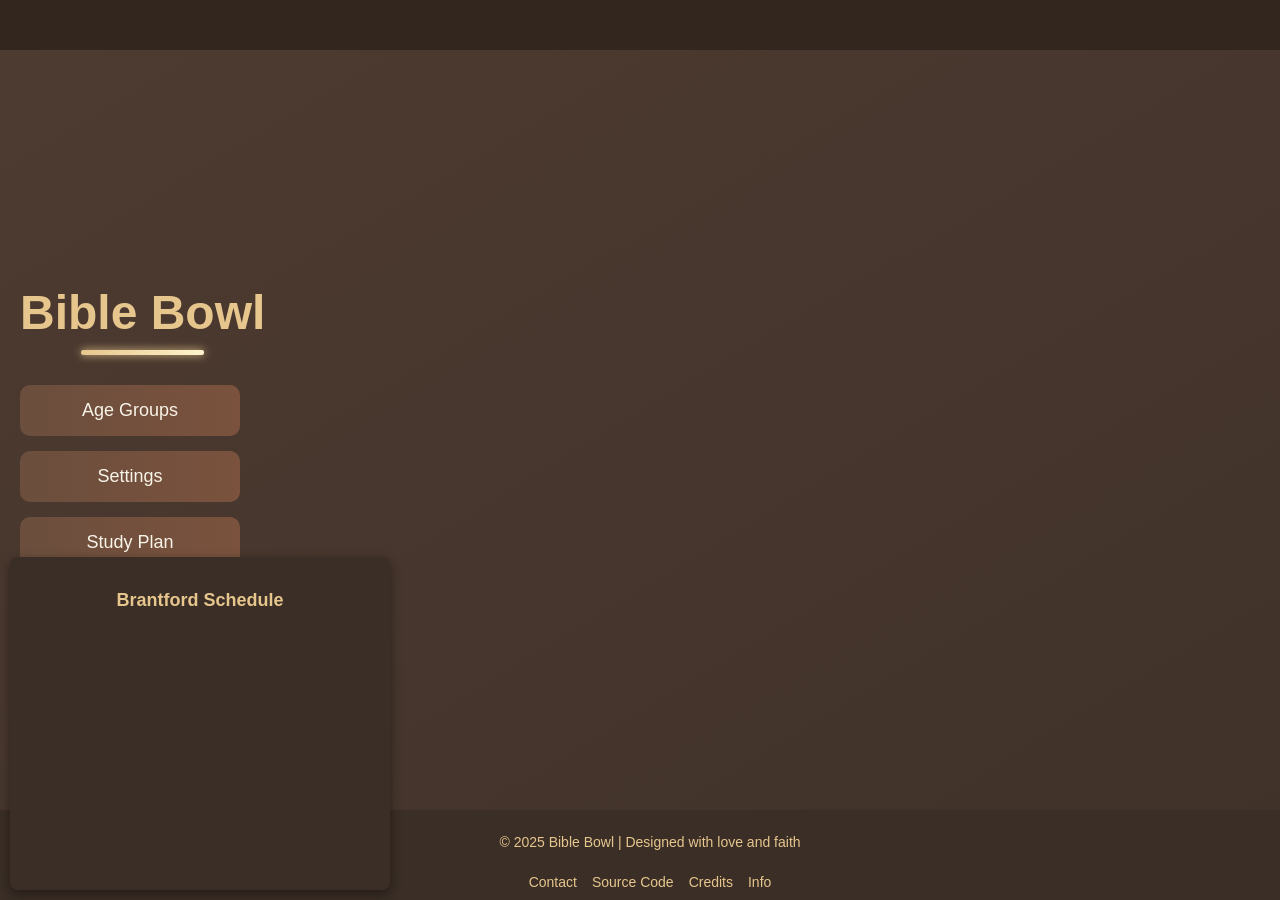
==== index.html @ 9ea976ca "Add files via upload" ====
<!DOCTYPE html>
<html lang="en">
<head>
  <meta charset="UTF-8">
  <meta name="viewport" content="width=device-width, initial-scale=1.0">
  <title>Bible Bowl Main Menu</title>
  <link rel="stylesheet" href="styles.css">
  <style>
    /* Age Groups and Books Menu Styling */
    .menu-container {
      display: flex;
      justify-content: center;
      align-items: flex-start;
      gap: 20px;
      position: fixed;
      top: 45%;
      left: 50%;
      transform: translate(-50%, -50%);
    }

    .age-groups-menu, .books-menu {
      width: 400px;
      height: 450px;
      background: #5e4436;
      padding: 20px;
      border-radius: 15px;
      box-shadow: 0 8px 20px rgba(0, 0, 0, 0.6);
      text-align: center;
      opacity: 0;
      pointer-events: none;
      transform: translateY(-20px) scale(0.8);
      transition: opacity 0.4s ease, transform 0.4s ease;
      position: relative;
    }

    .age-groups-menu.show, .books-menu.show {
      opacity: 1;
      pointer-events: auto;
      transform: translateY(0) scale(1);
    }

    .books-menu {
      margin-left: -200px;
      overflow-y: auto;
      max-height: 450px;
    }

    .close-btn {
      position: absolute;
      top: 10px;
      right: 15px;
      background: transparent;
      border: none;
      color: white;
      font-size: 20px;
      cursor: pointer;
      transition: transform 0.3s ease;
    }

    .close-btn:hover {
      transform: scale(1.2);
    }

    .title-bar {
      width: 50%;
      height: 5px;
      background: linear-gradient(to right, #e6c68d, #fff4cc);
      box-shadow: 0 0 8px #e6c68d;
      margin: 10px auto;
      border-radius: 2px;
    }

    .menu-list {
      list-style: none;
      padding: 0;
      margin: 10px 0;
      max-height: 360px;
      overflow-y: auto;
    }

    .menu-item {
      margin: 10px 0;
      padding: 15px;
      background: #6b4e3d;
      color: #f9f4e8;
      border-radius: 5px;
      cursor: pointer;
      transition: background 0.3s, transform 0.3s;
    }

    .menu-item:hover {
      background: #e6c68d;
      color: #3a2e26;
      transform: scale(1.05);
    }
  </style>
</head>
<body>
  <header>
    <div class="verse-container" id="verse-container"></div>
  </header>

  <div class="main-container">
    <h1 class="title">Bible Bowl<div class="title-bar"></div></h1>
    <div class="menu-buttons">
      <button class="menu-btn" id="age-groups-btn">Age Groups</button>
      <button class="menu-btn">Settings</button>
      <button class="menu-btn">Study Plan</button>
    </div>
  </div>

  <div class="menu-container" id="menu-container">
    <div class="age-groups-menu" id="age-groups-menu">
      <button class="close-btn" id="close-age-groups">×</button>
      <h2>Select an Age Group<div class="title-bar"></div></h2>
      <ul class="menu-list" id="age-groups-list">
        <li class="menu-item" data-group="pre_junior">Pre-Junior (Ages 6-9)</li>
        <li class="menu-item" data-group="junior_youth">Junior Youth (Ages 10-15)</li>
        <li class="menu-item" data-group="senior_youth">Senior Youth (Ages 16-22)</li>
        <li class="menu-item" data-group="young_adult">Young Adult (Ages 23-35)</li>
        <li class="menu-item" data-group="adult">Adult (Ages 36+)</li>
      </ul>
    </div>

    <div class="books-menu" id="books-menu">
      <button class="close-btn" id="close-books">×</button>
      <h2>Select a Book<div class="title-bar"></div></h2>
      <ul class="menu-list" id="books-list"></ul>
    </div>
  </div>

  <div class="calendar-container">
    <h3 class="calendar-title">Brantford Schedule</h3>
    <iframe src="https://calendar.google.com/calendar/embed?src=your_calendar_id&ctz=America%2FToronto" 
      style="border:0" width="100%" height="250" frameborder="0" scrolling="no">
    </iframe>
  </div>

  <footer>
    <div class="footer-content">
      <p>© 2025 Bible Bowl | Designed with love and faith</p>
      <div class="footer-links">
        <a href="#">Contact</a>
        <a href="#">Source Code</a>
        <a href="#">Credits</a>
        <a href="#">Info</a>
      </div>
    </div>
  </footer>

  <script>
    const ageGroups = {
      pre_junior: ["Exodus", "John"],
      junior_youth: ["Exodus", "John", "Romans", "Esther"],
      senior_youth: ["Exodus", "John", "Romans", "Esther", "Jonah"],
      young_adult: ["Exodus", "John", "Romans", "Esther", "Jonah", "1 Timothy", "2 Timothy"],
      adult: ["Exodus", "John", "Romans", "Esther", "Jonah", "1 Timothy", "2 Timothy", "Colossians"]
    };

    const ageGroupsMenu = document.getElementById("age-groups-menu");
    const booksMenu = document.getElementById("books-menu");
    const booksList = document.getElementById("books-list");
    const ageGroupsBtn = document.getElementById("age-groups-btn");
    const closeAgeGroupsBtn = document.getElementById("close-age-groups");
    const closeBooksBtn = document.getElementById("close-books");
    const ageGroupItems = document.querySelectorAll(".menu-item");

    ageGroupsBtn.addEventListener("click", () => {
      ageGroupsMenu.classList.add("show");
    });

    closeAgeGroupsBtn.addEventListener("click", () => {
      ageGroupsMenu.classList.remove("show");
      booksMenu.classList.remove("show");
    });

    closeBooksBtn.addEventListener("click", () => {
      booksMenu.classList.remove("show");
    });

    ageGroupItems.forEach(item => {
      item.addEventListener("click", () => {
        booksList.innerHTML = "";
        const selectedGroup = item.dataset.group;
        ageGroups[selectedGroup].forEach(book => {
          const bookItem = document.createElement("li");
          bookItem.textContent = book;
          bookItem.className = "menu-item";
          bookItem.addEventListener("click", () => {
            window.location.href = `books/${book}/${book}.html`;
          });
          booksList.appendChild(bookItem);
        });
        booksMenu.classList.add("show");
      });
    });
  </script>
</body>
</html>
---- styles.css ----
/* Global Styles */
body {
    margin: 0;
    padding: 0;
    background: linear-gradient(to bottom, #4e3b31, #3a2e26);
    font-family: 'Arial', sans-serif;
    color: #f9f4e8;
    overflow: hidden;
  }
  
  /* Header Section */
  header {
    width: 100%;
    text-align: center;
    background-color: rgba(50, 37, 31, 0.95);
    padding: 10px 0;
    font-size: 16px;
    color: #f9f4e8;
  }
  
  .verse-container {
    font-size: 18px;
    color: #f9f4e8;
    height: 30px;
    animation: fadeInOut 8s infinite;
  }
  
  @keyframes fadeInOut {
    0%, 100% { opacity: 0; }
    50% { opacity: 1; }
  }
  
 /* Main Section */
.main-container {
    display: flex;
    flex-direction: column;
    align-items: flex-start; /* Align everything to the left */
    justify-content: center;
    height: 80vh;
    padding-left: 20px; /* Adjust padding for spacing from the edge */
  }/* Global Styles */
body {
  margin: 0;
  padding: 0;
  background: linear-gradient(to bottom right, #4e3b31, #3a2e26, #6b4e3d);
  background-size: 300% 300%; /* For animated gradient */
  animation: backgroundShift 20s infinite; /* Slow gradient animation */
  font-family: 'Arial', sans-serif;
  color: #f9f4e8;
  overflow: hidden;
}

/* Background Animation */
@keyframes backgroundShift {
  0% { background-position: 0% 50%; }
  50% { background-position: 100% 50%; }
  100% { background-position: 0% 50%; }
}

/* Main Section */
.main-container {
  display: flex;
  flex-direction: column;
  align-items: flex-start; /* Aligns content to the left */
  justify-content: center;
  height: 80vh;
  padding-left: 20px; /* Adds spacing from the edge */
}

.title {
  font-size: 48px;
  margin-bottom: 20px;
  color: #e6c68d;
  animation: slideInLeft 2s ease; /* Slide-in animation */
  position: relative;
}

.title-bar {
  width: 400px; /* Longer title bar */
  height: 5px;
  background: linear-gradient(to right, #e6c68d, #fff4cc);
  box-shadow: 0 0 8px #e6c68d;
  margin-top: 5px;
  border-radius: 2px;
  transition: all 0.3s ease; /* Smooth hover effects */
}

.title-bar:hover {
  box-shadow: 0 0 15px #fff4cc;
}

/* Buttons */
.menu-buttons {
  display: flex;
  flex-direction: column;
  gap: 15px;
}

.menu-btn {
  width: 220px;
  padding: 15px;
  border: none;
  background: linear-gradient(to right, #6b4e3d, #7a523d);
  color: #f9f4e8;
  font-size: 18px;
  border-radius: 10px;
  cursor: pointer;
  transition: background 0.3s, transform 0.3s, box-shadow 0.3s;
  position: relative;
  overflow: hidden; /* To clip the ripple effect */
}

.menu-btn:hover {
  background: linear-gradient(to right, #e6c68d, #f9dbb5);
  color: #3a2e26;
  transform: scale(1.05);
  box-shadow: 0 8px 15px rgba(0, 0, 0, 0.3);
}

.menu-btn:active::after {
  content: '';
  position: absolute;
  top: 50%;
  left: 50%;
  width: 0;
  height: 0;
  background: rgba(255, 255, 255, 0.5);
  border-radius: 50%;
  transform: translate(-50%, -50%);
  animation: ripple 0.6s ease-out;
}

@keyframes ripple {
  to {
    width: 200%;
    height: 200%;
    opacity: 0;
  }
}

/* Books Menu */
.books-menu {
  position: absolute;
  top: 50%;
  left: 50%;
  width: 550px;
  background: #5e4436;
  padding: 20px;
  border-radius: 15px;
  box-shadow: 0 8px 20px rgba(0, 0, 0, 0.6);
  text-align: center;
  opacity: 0;
  pointer-events: none;
  transform: translate(-50%, -60%);
  transition: opacity 0.5s ease, transform 0.5s ease;
}

.books-menu h2 {
  margin-bottom: 20px;
  color: #f9f4e8;
}

.books-menu .title-bar {
  margin: 0 auto;
  width: 150px;
  height: 5px;
  background: linear-gradient(to right, #e6c68d, #fff4cc);
  box-shadow: 0 0 8px #e6c68d;
  margin-top: 5px;
  border-radius: 2px;
}

.books-list {
  list-style: none;
  margin: 0;
  padding: 0;
  max-height: 300px;
  overflow-y: auto;
}

.books-list li {
  margin: 10px 0;
  padding: 10px;
  background: #6b4e3d;
  color: #f9f4e8;
  border-radius: 5px;
  cursor: pointer;
  transition: background 0.3s;
}

.books-list li:hover {
  background: #e6c68d;
  color: #3a2e26;
}

.close-btn {
  margin-top: 15px;
  padding: 10px 20px;
  background: linear-gradient(to right, #6b4e3d, #7a523d);
  color: #f9f4e8;
  border: none;
  border-radius: 5px;
  font-size: 16px;
  cursor: pointer;
  transition: background 0.3s, transform 0.3s;
}

.close-btn:hover {
  background: linear-gradient(to right, #e6c68d, #f9dbb5);
  color: #3a2e26;
  transform: scale(1.1);
}

/* Animations */
@keyframes slideInLeft {
  from {
    transform: translateX(-100%);
    opacity: 0;
  }
  to {
    transform: translateX(0);
    opacity: 1;
  }
}
  
  .title {
    font-size: 48px;
    margin-bottom: 20px;
    color: #e6c68d;
    animation: fadeIn 2s ease;
  }
  
  .title-bar {
    width: 400px; /* Doubled the width as requested earlier */
    height: 5px;
    background: linear-gradient(to right, #e6c68d, #fff4cc);
    box-shadow: 0 0 8px #e6c68d;
    margin-top: 5px;
    border-radius: 2px;
  }
  
  .menu-buttons {
    display: flex;
    flex-direction: column;
    gap: 15px;
  }
  
  .menu-btn {
    width: 220px;
    padding: 15px;
    border: none;
    background: linear-gradient(to right, #6b4e3d, #7a523d);
    color: #f9f4e8;
    font-size: 18px;
    border-radius: 10px;
    cursor: pointer;
    transition: background 0.3s, transform 0.3s, box-shadow 0.3s;
  }
  
  .menu-btn:hover {
    background: linear-gradient(to right, #e6c68d, #f9dbb5);
    color: #3a2e26;
    transform: scale(1.05);
    box-shadow: 0 5px 15px rgba(0, 0, 0, 0.3);
  }
  
  /* Books Menu */
  .books-menu {
    position: absolute;
    top: 50%;
    left: 50%;
    width: 550px;
    background: #5e4436;
    padding: 20px;
    border-radius: 15px;
    box-shadow: 0 8px 20px rgba(0, 0, 0, 0.6);
    text-align: center;
    opacity: 0;
    pointer-events: none;
    transform: translate(-50%, -60%);
    transition: opacity 0.5s ease, transform 0.5s ease;
  }
  
  .books-menu h2 {
    margin-bottom: 20px;
    color: #f9f4e8;
  }
  
  .books-menu .title-bar {
    margin: 0 auto;
    width: 150px;
    height: 5px;
    background: linear-gradient(to right, #e6c68d, #fff4cc);
    box-shadow: 0 0 8px #e6c68d;
    margin-top: 5px;
    border-radius: 2px;
  }
  
  .books-list {
    list-style: none;
    margin: 0;
    padding: 0;
    max-height: 300px;
    overflow-y: auto;
  }
  
  .books-list li {
    margin: 10px 0;
    padding: 10px;
    background: #6b4e3d;
    color: #f9f4e8;
    border-radius: 5px;
    cursor: pointer;
    transition: background 0.3s;
  }
  
  .books-list li:hover {
    background: #e6c68d;
    color: #3a2e26;
  }
  
  .close-btn {
    margin-top: 15px;
    padding: 10px 20px;
    background: linear-gradient(to right, #6b4e3d, #7a523d);
    color: #f9f4e8;
    border: none;
    border-radius: 5px;
    font-size: 16px;
    cursor: pointer;
    transition: background 0.3s, transform 0.3s;
  }
  
  .close-btn:hover {
    background: linear-gradient(to right, #e6c68d, #f9dbb5);
    color: #3a2e26;
    transform: scale(1.1);
  }
  
  /* Footer Section */
  footer {
    position: fixed;
    bottom: 0;
    width: 100%;
    text-align: center;
    padding: 10px;
    background: #3a2e26;
    color: #e6c68d;
    font-size: 14px;
  }
  
  .footer-content {
    display: flex;
    flex-direction: column;
    align-items: center;
    gap: 10px;
  }
  
  .footer-links {
    display: flex;
    gap: 15px;
  }
  
  .footer-links a {
    text-decoration: none;
    color: #e6c68d;
    font-size: 14px;
    transition: color 0.3s;
  }
  
  .footer-links a:hover {
    color: #fff4cc;
  }
  
  /* Animations */
  @keyframes fadeIn {
    from {
      opacity: 0;
    }
    to {
      opacity: 1;
    }
  }
  
  @keyframes fadeInOut {
    0%, 100% { opacity: 0; }
    50% { opacity: 1; }
  }
  
  @keyframes slideIn {
    from {
      transform: translate(-50%, -60%);
      opacity: 0;
    }
    to {
      transform: translate(-50%, -50%);
      opacity: 1;
    }
  }

/* Calendar Section */
.calendar-container {
    position: fixed;
    bottom: 10px; /* Positioned at the bottom */
    left: 10px;
    width: 350px; /* Keeps the rectangular shape */
    height: auto;
    background: #3a2e26;
    padding: 15px;
    border-radius: 8px;
    box-shadow: 0 4px 12px rgba(0, 0, 0, 0.4);
    color: #f9f4e8;
    text-align: center;
    z-index: 100; /* Ensures the calendar is above the footer */
  }
  
  .calendar-title {
    font-size: 18px;
    color: #e6c68d;
    margin-bottom: 10px;
  }
  
  iframe {
    border-radius: 5px;
    border: none;
    width: 100%;
    height: 250px; /* Maintains the rectangular height */
  }
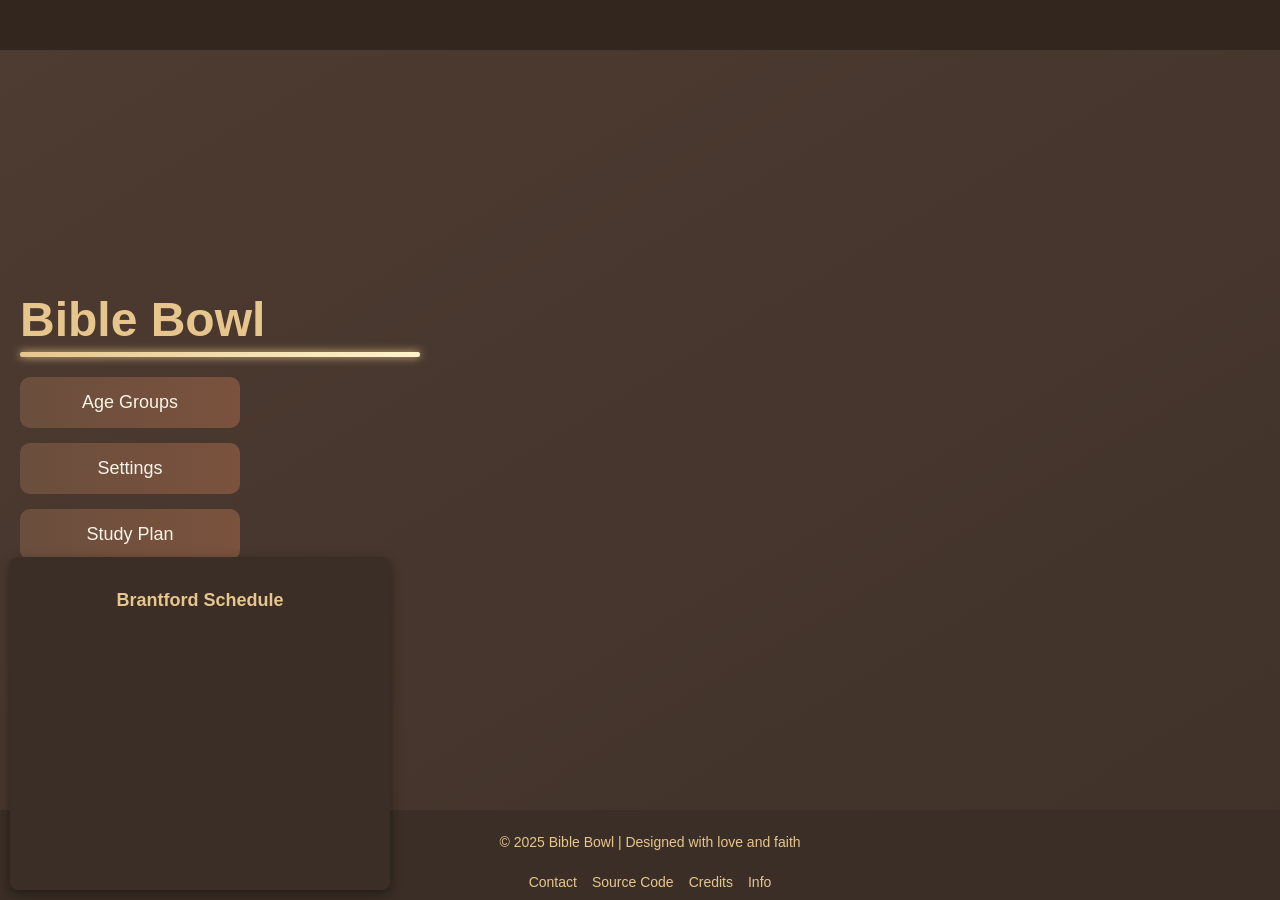
==== commit 27d499e1: "Update index.html" ====
--- a/index.html
+++ b/index.html
@@ -6,7 +6,7 @@
   <title>Bible Bowl Main Menu</title>
   <link rel="stylesheet" href="styles.css">
   <style>
-    /* Age Groups and Books Menu Styling */
+    /* Styling for Menus */
     .menu-container {
       display: flex;
       justify-content: center;
@@ -14,11 +14,10 @@
       gap: 20px;
       position: fixed;
       top: 45%;
-      left: 50%;
+      left: calc(50% + 10px); /* Moves the menu 10 pixels to the right */
       transform: translate(-50%, -50%);
     }
-
-    .age-groups-menu, .books-menu {
+    .menu-box {
       width: 400px;
       height: 450px;
       background: #5e4436;
@@ -31,18 +30,36 @@
       transform: translateY(-20px) scale(0.8);
       transition: opacity 0.4s ease, transform 0.4s ease;
       position: relative;
+      overflow-y: auto;
     }
-
-    .age-groups-menu.show, .books-menu.show {
+    .menu-box.show {
       opacity: 1;
       pointer-events: auto;
       transform: translateY(0) scale(1);
     }
 
-    .books-menu {
-      margin-left: -200px;
-      overflow-y: auto;
-      max-height: 450px;
+    /* ✅ Remove Dots (Bullets) from Lists */
+    .menu-list {
+      list-style: none !important;
+      padding: 0 !important;
+      margin: 0 !important;
+    }
+
+    .menu-item {
+      display: block;
+      margin: 10px 0;
+      padding: 15px;
+      background: #6b4e3d;
+      color: #f9f4e8;
+      border-radius: 5px;
+      cursor: pointer;
+      transition: background 0.3s, transform 0.3s;
+      text-decoration: none;
+    }
+    .menu-item:hover {
+      background: #e6c68d;
+      color: #3a2e26;
+      transform: scale(1.05);
     }
 
     .close-btn {
@@ -56,46 +73,13 @@
       cursor: pointer;
       transition: transform 0.3s ease;
     }
-
     .close-btn:hover {
       transform: scale(1.2);
-    }
-
-    .title-bar {
-      width: 50%;
-      height: 5px;
-      background: linear-gradient(to right, #e6c68d, #fff4cc);
-      box-shadow: 0 0 8px #e6c68d;
-      margin: 10px auto;
-      border-radius: 2px;
-    }
-
-    .menu-list {
-      list-style: none;
-      padding: 0;
-      margin: 10px 0;
-      max-height: 360px;
-      overflow-y: auto;
-    }
-
-    .menu-item {
-      margin: 10px 0;
-      padding: 15px;
-      background: #6b4e3d;
-      color: #f9f4e8;
-      border-radius: 5px;
-      cursor: pointer;
-      transition: background 0.3s, transform 0.3s;
-    }
-
-    .menu-item:hover {
-      background: #e6c68d;
-      color: #3a2e26;
-      transform: scale(1.05);
     }
   </style>
 </head>
 <body>
+
   <header>
     <div class="verse-container" id="verse-container"></div>
   </header>
@@ -109,26 +93,23 @@
     </div>
   </div>
 
-  <div class="menu-container" id="menu-container">
-    <div class="age-groups-menu" id="age-groups-menu">
+  <!-- Age Groups Menu -->
+  <div class="menu-container">
+    <div class="menu-box" id="age-groups-menu">
       <button class="close-btn" id="close-age-groups">×</button>
       <h2>Select an Age Group<div class="title-bar"></div></h2>
-      <ul class="menu-list" id="age-groups-list">
-        <li class="menu-item" data-group="pre_junior">Pre-Junior (Ages 6-9)</li>
-        <li class="menu-item" data-group="junior_youth">Junior Youth (Ages 10-15)</li>
-        <li class="menu-item" data-group="senior_youth">Senior Youth (Ages 16-22)</li>
-        <li class="menu-item" data-group="young_adult">Young Adult (Ages 23-35)</li>
-        <li class="menu-item" data-group="adult">Adult (Ages 36+)</li>
-      </ul>
+      <ul class="menu-list" id="age-groups-list"></ul>
     </div>
 
-    <div class="books-menu" id="books-menu">
+    <!-- Books Menu -->
+    <div class="menu-box" id="books-menu">
       <button class="close-btn" id="close-books">×</button>
       <h2>Select a Book<div class="title-bar"></div></h2>
       <ul class="menu-list" id="books-list"></ul>
     </div>
   </div>
 
+  <!-- Calendar Section -->
   <div class="calendar-container">
     <h3 class="calendar-title">Brantford Schedule</h3>
     <iframe src="https://calendar.google.com/calendar/embed?src=your_calendar_id&ctz=America%2FToronto" 
@@ -149,51 +130,56 @@
   </footer>
 
   <script>
+    // 🎯 Step 1: Define Age Groups & Books
     const ageGroups = {
-      pre_junior: ["Exodus", "John"],
-      junior_youth: ["Exodus", "John", "Romans", "Esther"],
-      senior_youth: ["Exodus", "John", "Romans", "Esther", "Jonah"],
-      young_adult: ["Exodus", "John", "Romans", "Esther", "Jonah", "1 Timothy", "2 Timothy"],
-      adult: ["Exodus", "John", "Romans", "Esther", "Jonah", "1 Timothy", "2 Timothy", "Colossians"]
+      "Pre-Junior (Ages 6-9)": ["Exodus", "John"],
+      "Junior Youth (Ages 10-15)": ["Exodus", "John", "Romans", "Esther"],
+      "Senior Youth (Ages 16-22)": ["Exodus", "John", "Romans", "Esther", "Jonah"],
+      "Young Adult (Ages 23-35)": ["Exodus", "John", "Romans", "Esther", "Jonah", "1 Timothy", "2 Timothy"],
+      "Adult (Ages 36+)": ["Exodus", "John", "Romans", "Esther", "Jonah", "1 Timothy", "2 Timothy", "Colossians"]
     };
 
+    // 🎯 Step 2: DOM Elements
     const ageGroupsMenu = document.getElementById("age-groups-menu");
     const booksMenu = document.getElementById("books-menu");
+    const ageGroupsList = document.getElementById("age-groups-list");
     const booksList = document.getElementById("books-list");
     const ageGroupsBtn = document.getElementById("age-groups-btn");
     const closeAgeGroupsBtn = document.getElementById("close-age-groups");
     const closeBooksBtn = document.getElementById("close-books");
-    const ageGroupItems = document.querySelectorAll(".menu-item");
 
+    // 🎯 Step 3: Open Age Groups Menu
     ageGroupsBtn.addEventListener("click", () => {
+      ageGroupsList.innerHTML = "";
+      Object.keys(ageGroups).forEach(group => {
+        const item = document.createElement("li");
+        item.textContent = group;
+        item.className = "menu-item";
+        item.addEventListener("click", () => showBooks(group));
+        ageGroupsList.appendChild(item);
+      });
       ageGroupsMenu.classList.add("show");
     });
 
-    closeAgeGroupsBtn.addEventListener("click", () => {
-      ageGroupsMenu.classList.remove("show");
-      booksMenu.classList.remove("show");
-    });
+    // 🎯 Step 4: Show Books for Selected Age Group
+    function showBooks(group) {
+      booksList.innerHTML = "";
+      ageGroups[group].forEach(book => {
+        const bookItem = document.createElement("li");
+        bookItem.textContent = book;
+        bookItem.className = "menu-item";
+        bookItem.addEventListener("click", () => {
+          window.location.href = `books/${book}/questions.html`; // Redirect to the book's questions.html
+        });
+        booksList.appendChild(bookItem);
+      });
+      booksMenu.classList.add("show");
+    }
 
-    closeBooksBtn.addEventListener("click", () => {
-      booksMenu.classList.remove("show");
-    });
+    // 🎯 Step 5: Close Buttons
+    closeAgeGroupsBtn.addEventListener("click", () => ageGroupsMenu.classList.remove("show"));
+    closeBooksBtn.addEventListener("click", () => booksMenu.classList.remove("show"));
+  </script>
 
-    ageGroupItems.forEach(item => {
-      item.addEventListener("click", () => {
-        booksList.innerHTML = "";
-        const selectedGroup = item.dataset.group;
-        ageGroups[selectedGroup].forEach(book => {
-          const bookItem = document.createElement("li");
-          bookItem.textContent = book;
-          bookItem.className = "menu-item";
-          bookItem.addEventListener("click", () => {
-            window.location.href = `books/${book}/${book}.html`;
-          });
-          booksList.appendChild(bookItem);
-        });
-        booksMenu.classList.add("show");
-      });
-    });
-  </script>
 </body>
 </html>
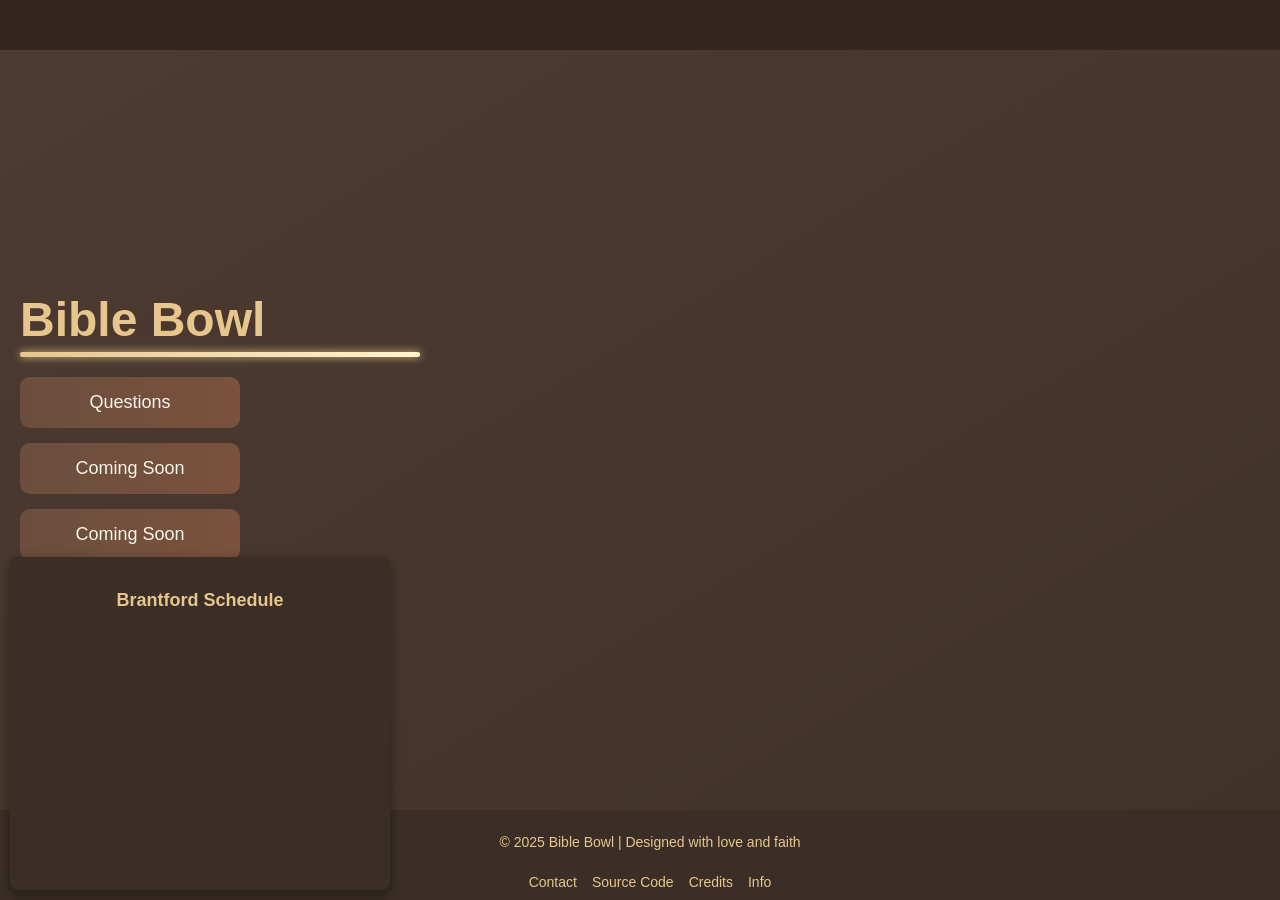
==== commit 03ee80d6: "Update index.html" ====
--- a/index.html
+++ b/index.html
@@ -87,9 +87,9 @@
   <div class="main-container">
     <h1 class="title">Bible Bowl<div class="title-bar"></div></h1>
     <div class="menu-buttons">
-      <button class="menu-btn" id="age-groups-btn">Age Groups</button>
-      <button class="menu-btn">Settings</button>
-      <button class="menu-btn">Study Plan</button>
+      <button class="menu-btn" id="age-groups-btn">Questions</button>
+      <button class="menu-btn">Coming Soon</button>
+      <button class="menu-btn">Coming Soon</button>
     </div>
   </div>
 
